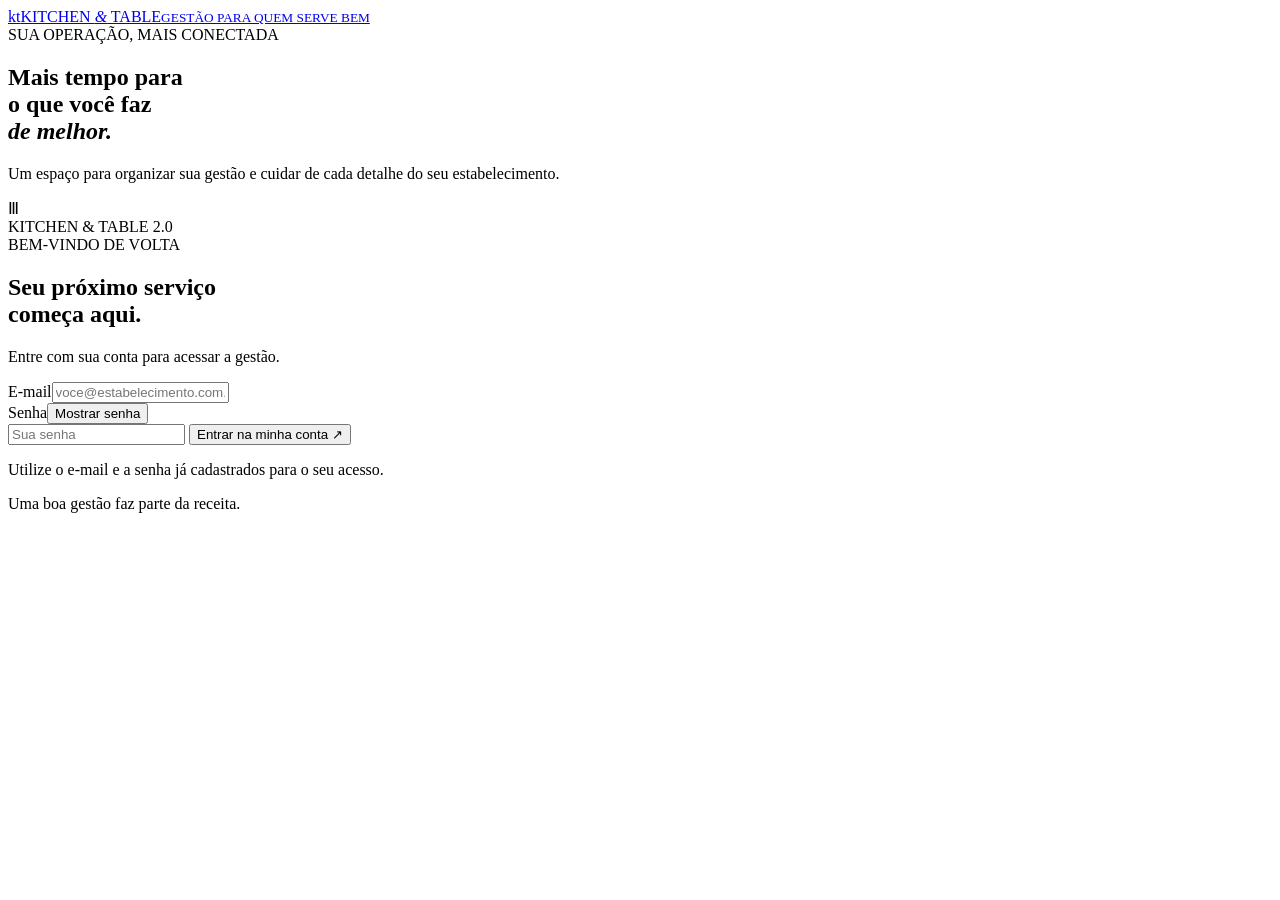
==== src/main/resources/static/index.html @ 245f7378 "feat: integrar fundacao web e autenticacao por sessao da etapa 1" ====
<!doctype html>
<html lang="pt-BR">
<head>
  <meta charset="UTF-8">
  <meta name="viewport" content="width=device-width, initial-scale=1">
  <meta name="theme-color" content="#183e35">
  <meta name="description" content="KITCHEN & TABLE — gestão do seu estabelecimento.">
  <title>KITCHEN & TABLE | Gestão</title>
  <link rel="stylesheet" href="/assets/app.css">
  <script type="module" src="/assets/app.js"></script>
</head>
<body>
  <div id="login-view" class="login-layout">
    <aside class="welcome">
      <a class="brand" href="/" aria-label="Kitchen & Table, início"><span class="brand-icon" aria-hidden="true">k<span>t</span></span><span>KITCHEN <i>&</i> TABLE<small>GESTÃO PARA QUEM SERVE BEM</small></span></a>
      <div class="welcome-copy"><span class="eyebrow">SUA OPERAÇÃO, MAIS CONECTADA</span><h1>Mais tempo para<br>o que você faz<br><em>de melhor.</em></h1><p>Um espaço para organizar sua gestão e cuidar de cada detalhe do seu estabelecimento.</p></div>
      <div class="table-art" aria-hidden="true"><div class="plate"><div></div></div><span class="fork">Ⅲ</span><span class="glass"></span><span class="leaf leaf-one"></span><span class="leaf leaf-two"></span></div>
      <footer>KITCHEN & TABLE <span>2.0</span></footer>
    </aside>
    <main class="login-main">
      <div class="login-card"><span class="eyebrow">BEM-VINDO DE VOLTA</span><h2>Seu próximo serviço<br>começa aqui.</h2><p class="muted">Entre com sua conta para acessar a gestão.</p>
        <form id="login-form">
          <label for="email">E-mail</label><input id="email" name="email" type="email" autocomplete="username" placeholder="voce@estabelecimento.com.br" required maxlength="255">
          <div class="password-label"><label for="password">Senha</label><button id="show-password" type="button" class="text-button" aria-controls="password" aria-pressed="false">Mostrar senha</button></div>
          <input id="password" name="password" type="password" autocomplete="current-password" placeholder="Sua senha" required>
          <p id="login-error" class="error" role="alert" hidden></p>
          <button id="login-submit" class="primary" type="submit">Entrar na minha conta <span aria-hidden="true">↗</span></button>
          <p id="login-status" class="muted small" role="status"></p>
        </form>
        <p class="login-note">Utilize o e-mail e a senha já cadastrados para o seu acesso.</p>
      </div>
      <footer class="login-footer">Uma boa gestão faz parte da receita.</footer>
    </main>
  </div>
  <div id="app-view" class="app-layout" hidden>
    <aside id="sidebar" class="sidebar">
      <a class="brand" href="/" aria-label="Kitchen & Table, início"><span class="brand-icon" aria-hidden="true">k<span>t</span></span><span>KITCHEN <i>&</i> TABLE<small>PAINEL DE GESTÃO</small></span></a>
      <p class="nav-caption">VISÃO GERAL</p><nav id="navigation" aria-label="Navegação principal"></nav>
      <div class="sidebar-note"><span class="status-dot"></span> Em construção contínua<small>Uma base para cada etapa da sua gestão.</small></div>
    </aside>
    <div class="workspace">
      <header class="topbar"><div class="topbar-start"><button id="menu-toggle" class="icon-button mobile-only" aria-label="Abrir navegação" aria-controls="sidebar" aria-expanded="false">☰</button><span class="topbar-label">Seu espaço de gestão</span></div><div class="account"><span id="avatar" class="avatar" aria-hidden="true"></span><div><strong id="account-name"></strong><small id="account-email"></small></div><button id="logout" class="secondary">Sair</button></div></header>
      <main id="main-content" tabindex="-1">
        <div class="page-heading"><div><span class="eyebrow">KITCHEN & TABLE / <span id="breadcrumb">VISÃO GERAL</span></span><h1 id="page-title">Visão geral</h1><p id="page-description" class="muted">Seu estabelecimento, no centro da gestão.</p></div><span class="phase-badge">ACESSO INICIAL</span></div>
        <section class="establishment-panel" aria-labelledby="establishment-title"><div class="section-icon" aria-hidden="true">⌂</div><div class="establishment-copy"><span class="eyebrow" id="establishment-title">ESTABELECIMENTO EM OPERAÇÃO</span><strong id="establishment-name">Carregando estabelecimentos…</strong><span id="establishment-role" class="muted small"></span></div><div id="selector-wrap" hidden><label for="establishment-select" class="small">Selecionar estabelecimento</label><select id="establishment-select"></select></div></section>
        <div id="data-status" role="status" class="data-status" hidden></div><div id="data-error" class="error data-error" role="alert" hidden><p id="data-error-text"></p><button id="retry" class="secondary">Tentar novamente</button></div>
        <section id="dashboard">
          <div class="intro-panel"><div><span class="eyebrow">BOM TER VOCÊ POR AQUI</span><h2>Vamos preparar<br>uma boa gestão.</h2><p>Seu acesso é o primeiro passo. Os módulos operacionais serão disponibilizados em próximas etapas.</p><a href="#modules" class="intro-link">Conheça os módulos <span aria-hidden="true">↓</span></a></div><div class="intro-symbol" aria-hidden="true">k<span>&</span>t</div></div>
          <section class="user-section" aria-labelledby="user-title"><div><span class="eyebrow">SEU ACESSO</span><h2 id="user-title">Conta autenticada</h2></div><dl><div><dt>Nome</dt><dd id="user-name"></dd></div><div><dt>E-mail</dt><dd id="user-email"></dd></div><div><dt>Função no estabelecimento</dt><dd id="user-role">—</dd></div></dl></section>
          <section id="modules" aria-labelledby="modules-title"><div class="section-heading"><div><span class="eyebrow">UMA OPERAÇÃO INTEGRADA</span><h2 id="modules-title">Tudo no seu lugar.</h2></div><span class="muted small">Módulos em desenvolvimento</span></div><div id="module-grid" class="module-grid"></div></section>
        </section>
        <section id="module-view" class="module-placeholder" hidden><span id="module-symbol" class="section-icon" aria-hidden="true"></span><span class="phase-badge">EM DESENVOLVIMENTO</span><h2 id="module-title"></h2><p id="module-description" class="muted"></p><p>As operações deste módulo ainda não estão disponíveis.</p><button id="back-dashboard" class="primary">Voltar à visão geral</button></section>
        <footer class="workspace-footer">KITCHEN & TABLE 2.0 <span>Gestão com cuidado, em cada detalhe.</span></footer>
      </main>
    </div>
  </div>
</body>
</html>
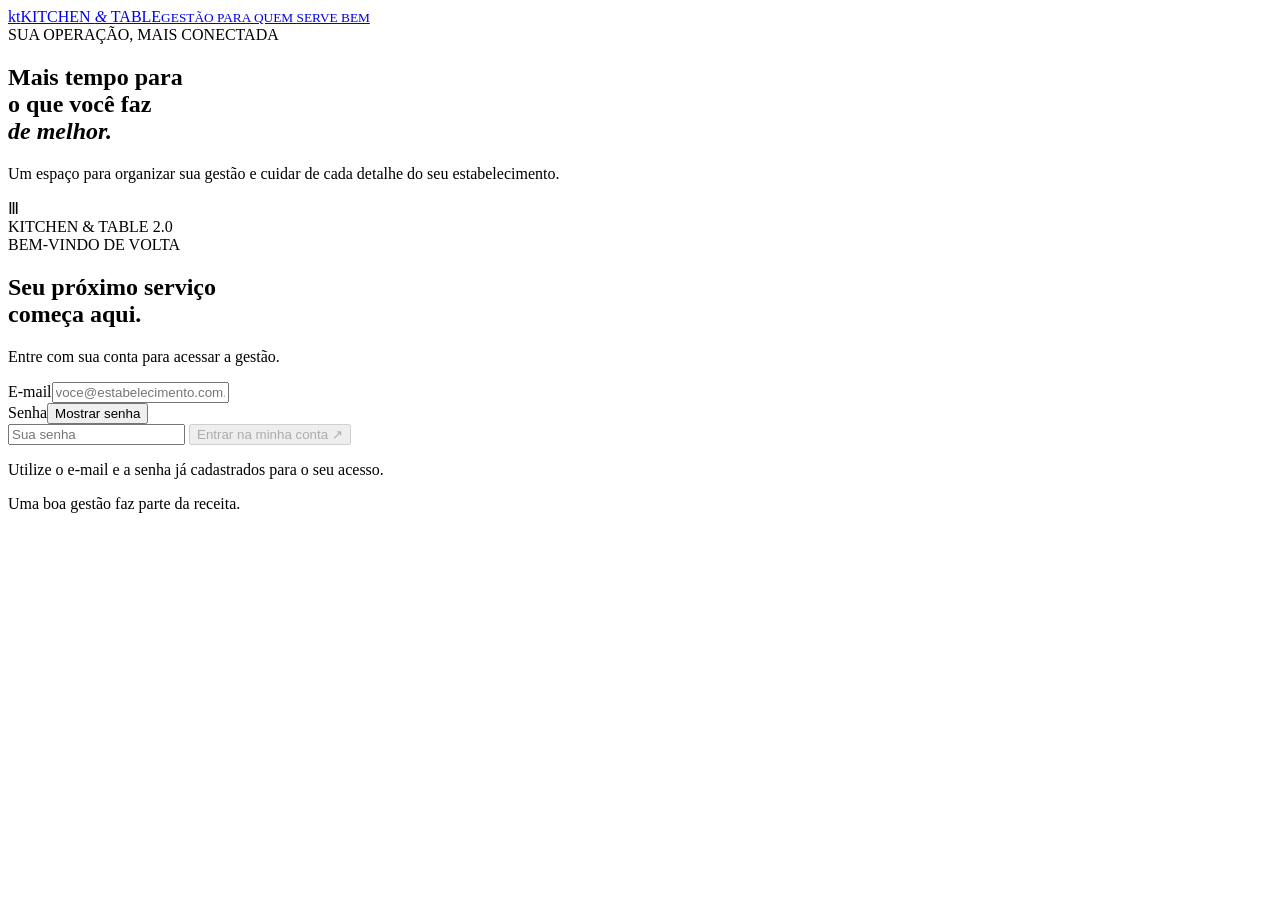
==== commit 4f601ad1: "feat: implementar gestao de funcionarios isolada por estabelecimento" ====
--- a/src/main/resources/static/index.html
+++ b/src/main/resources/static/index.html
@@ -19,12 +19,12 @@
     </aside>
     <main class="login-main">
       <div class="login-card"><span class="eyebrow">BEM-VINDO DE VOLTA</span><h2>Seu próximo serviço<br>começa aqui.</h2><p class="muted">Entre com sua conta para acessar a gestão.</p>
-        <form id="login-form">
+        <form id="login-form" method="post" action="/api/v1/auth/login">
           <label for="email">E-mail</label><input id="email" name="email" type="email" autocomplete="username" placeholder="voce@estabelecimento.com.br" required maxlength="255">
           <div class="password-label"><label for="password">Senha</label><button id="show-password" type="button" class="text-button" aria-controls="password" aria-pressed="false">Mostrar senha</button></div>
           <input id="password" name="password" type="password" autocomplete="current-password" placeholder="Sua senha" required>
           <p id="login-error" class="error" role="alert" hidden></p>
-          <button id="login-submit" class="primary" type="submit">Entrar na minha conta <span aria-hidden="true">↗</span></button>
+          <button id="login-submit" class="primary" type="submit" disabled>Entrar na minha conta <span aria-hidden="true">↗</span></button>
           <p id="login-status" class="muted small" role="status"></p>
         </form>
         <p class="login-note">Utilize o e-mail e a senha já cadastrados para o seu acesso.</p>
@@ -41,7 +41,7 @@
     <div class="workspace">
       <header class="topbar"><div class="topbar-start"><button id="menu-toggle" class="icon-button mobile-only" aria-label="Abrir navegação" aria-controls="sidebar" aria-expanded="false">☰</button><span class="topbar-label">Seu espaço de gestão</span></div><div class="account"><span id="avatar" class="avatar" aria-hidden="true"></span><div><strong id="account-name"></strong><small id="account-email"></small></div><button id="logout" class="secondary">Sair</button></div></header>
       <main id="main-content" tabindex="-1">
-        <div class="page-heading"><div><span class="eyebrow">KITCHEN & TABLE / <span id="breadcrumb">VISÃO GERAL</span></span><h1 id="page-title">Visão geral</h1><p id="page-description" class="muted">Seu estabelecimento, no centro da gestão.</p></div><span class="phase-badge">ACESSO INICIAL</span></div>
+        <div class="page-heading"><div><span class="eyebrow">KITCHEN & TABLE / <span id="breadcrumb">VISÃO GERAL</span></span><h1 id="page-title">Visão geral</h1><p id="page-description" class="muted">Seu estabelecimento, no centro da gestão.</p></div><span id="page-phase" class="phase-badge">ACESSO INICIAL</span></div>
         <section class="establishment-panel" aria-labelledby="establishment-title"><div class="section-icon" aria-hidden="true">⌂</div><div class="establishment-copy"><span class="eyebrow" id="establishment-title">ESTABELECIMENTO EM OPERAÇÃO</span><strong id="establishment-name">Carregando estabelecimentos…</strong><span id="establishment-role" class="muted small"></span></div><div id="selector-wrap" hidden><label for="establishment-select" class="small">Selecionar estabelecimento</label><select id="establishment-select"></select></div></section>
         <div id="data-status" role="status" class="data-status" hidden></div><div id="data-error" class="error data-error" role="alert" hidden><p id="data-error-text"></p><button id="retry" class="secondary">Tentar novamente</button></div>
         <section id="dashboard">
@@ -49,6 +49,7 @@
           <section class="user-section" aria-labelledby="user-title"><div><span class="eyebrow">SEU ACESSO</span><h2 id="user-title">Conta autenticada</h2></div><dl><div><dt>Nome</dt><dd id="user-name"></dd></div><div><dt>E-mail</dt><dd id="user-email"></dd></div><div><dt>Função no estabelecimento</dt><dd id="user-role">—</dd></div></dl></section>
           <section id="modules" aria-labelledby="modules-title"><div class="section-heading"><div><span class="eyebrow">UMA OPERAÇÃO INTEGRADA</span><h2 id="modules-title">Tudo no seu lugar.</h2></div><span class="muted small">Módulos em desenvolvimento</span></div><div id="module-grid" class="module-grid"></div></section>
         </section>
+        <section id="employee-view" hidden aria-label="Gestão de funcionários"></section>
         <section id="module-view" class="module-placeholder" hidden><span id="module-symbol" class="section-icon" aria-hidden="true"></span><span class="phase-badge">EM DESENVOLVIMENTO</span><h2 id="module-title"></h2><p id="module-description" class="muted"></p><p>As operações deste módulo ainda não estão disponíveis.</p><button id="back-dashboard" class="primary">Voltar à visão geral</button></section>
         <footer class="workspace-footer">KITCHEN & TABLE 2.0 <span>Gestão com cuidado, em cada detalhe.</span></footer>
       </main>
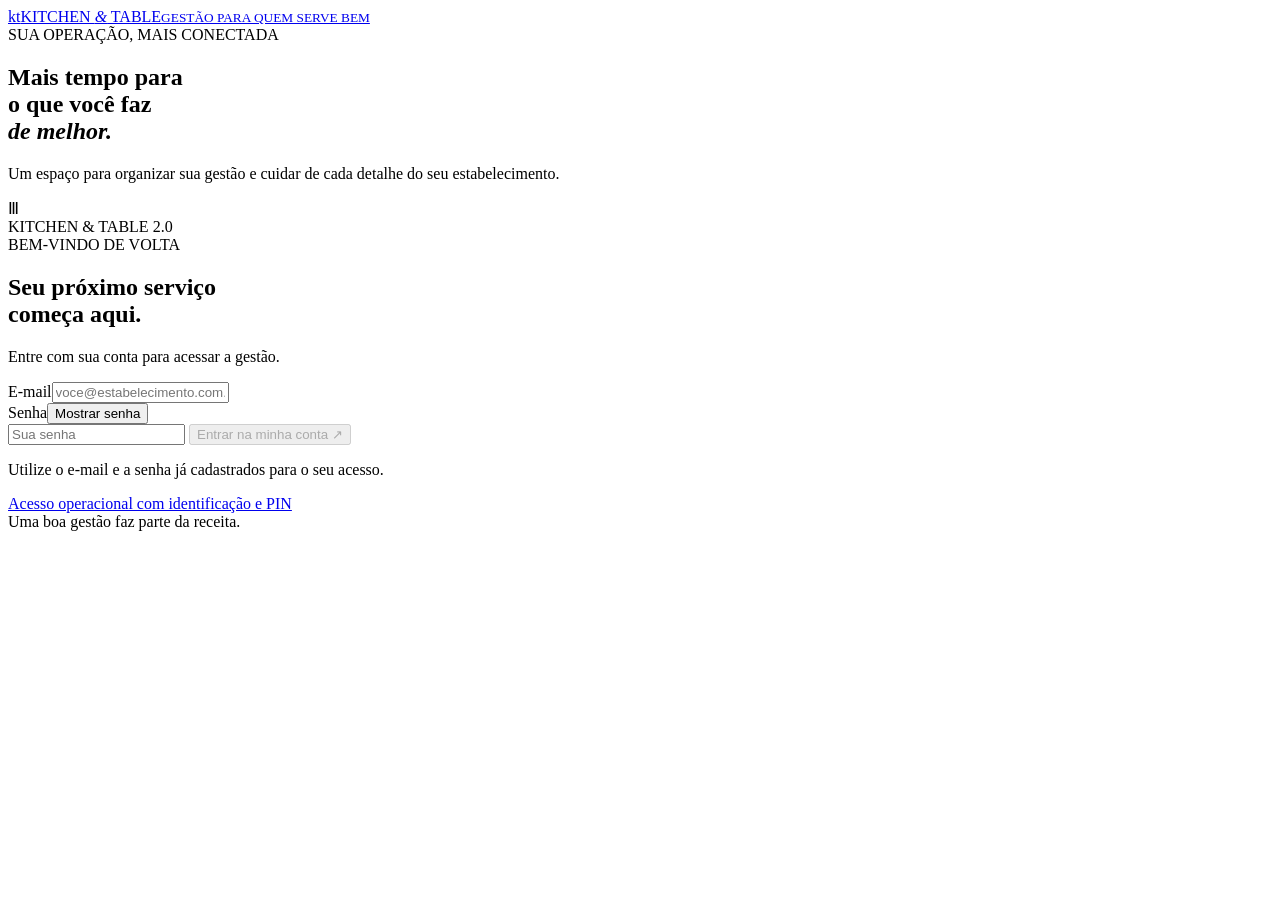
==== commit a7b93025: "feat: integrar interface de PIN e smoke Chrome ao CI" ====
--- a/src/main/resources/static/index.html
+++ b/src/main/resources/static/index.html
@@ -27,7 +27,7 @@
           <button id="login-submit" class="primary" type="submit" disabled>Entrar na minha conta <span aria-hidden="true">↗</span></button>
           <p id="login-status" class="muted small" role="status"></p>
         </form>
-        <p class="login-note">Utilize o e-mail e a senha já cadastrados para o seu acesso.</p>
+        <p class="login-note">Utilize o e-mail e a senha já cadastrados para o seu acesso.</p><a class="intro-link" href="/operacional.html">Acesso operacional com identificação e PIN</a>
       </div>
       <footer class="login-footer">Uma boa gestão faz parte da receita.</footer>
     </main>
